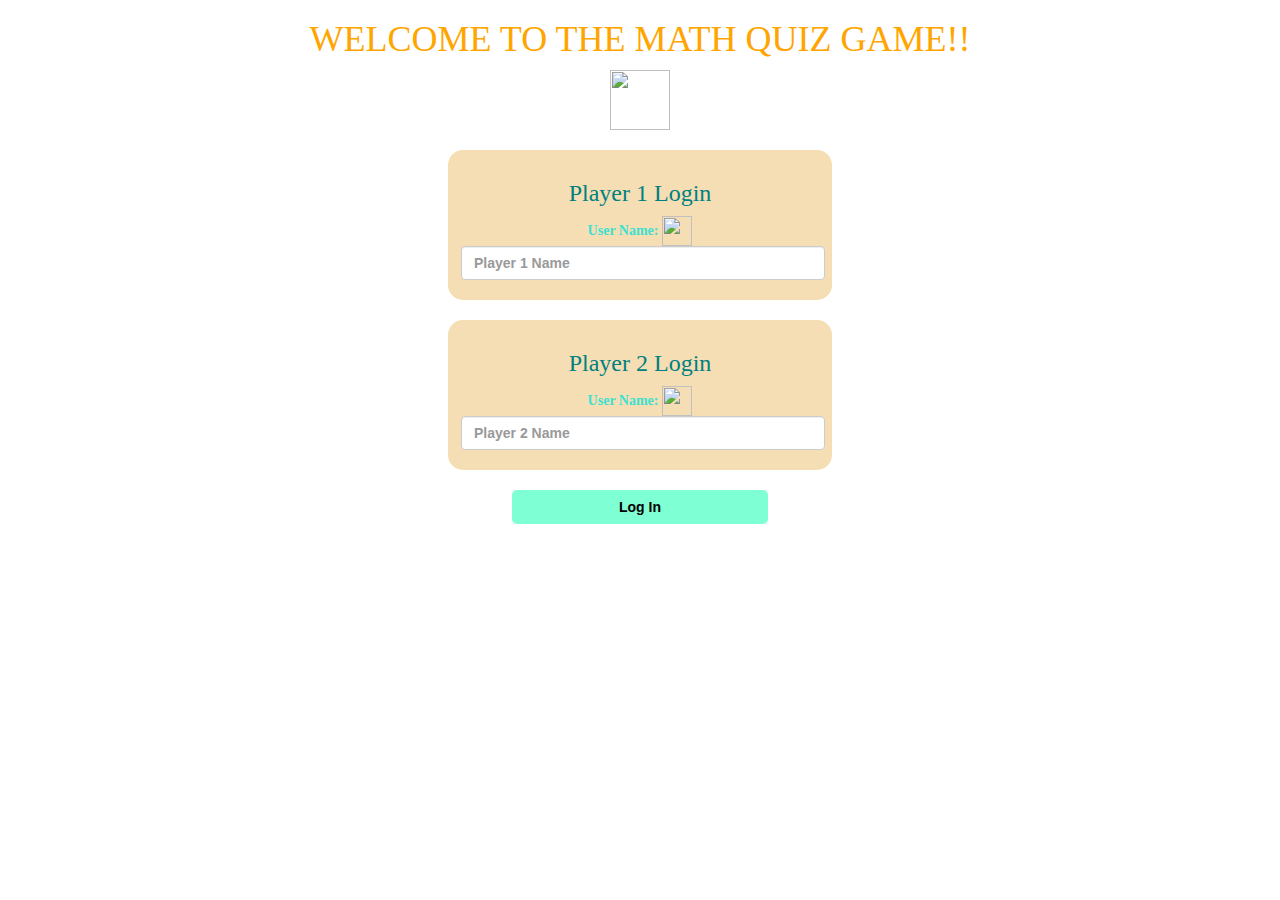
==== game.html @ fbd9e743 "Add files via upload" ====
<html>
<head>
	<title>The Math Quiz-1</title>
<meta name="viewport" content="width=device-width, initial-scale=1">
<link rel="stylesheet" href="https://maxcdn.bootstrapcdn.com/bootstrap/3.4.0/css/bootstrap.min.css">
<script src="https://ajax.googleapis.com/ajax/libs/jquery/3.4.1/jquery.min.js"></script>
<script src="https://maxcdn.bootstrapcdn.com/bootstrap/3.4.0/js/bootstrap.min.js"></script>
<link rel="stylesheet" type="text/css" href="game.css">
<script src="game_login.js"></script>
</head>
<body>
<center>
	<h1>WELCOME TO THE MATH QUIZ GAME!!</h1>
	<img src="http://www.mtsac.edu/lac/images/templogo_math.png" style="width: 60px;">
	<br>
	<br>
	<div class="col-lg-4 col-sm-8 col-xs-11 login_div1">
		<h3>Player 1 Login</h3>
		<label id="username">User Name:</label>
		<img src="http://pluspng.com/img-png/png-user-icon-circled-user-icon-2240.png" style="width: 30px;">
		<input type="text" id="player1_name" class="form-control" placeholder="Player 1 Name">
	</div>
	<br>
	<div class="col-lg-4 col-sm-8 col-xs-11 login_div2">
		<h3>Player 2 Login</h3>
		<label id="username">User Name:</label>
		<img src="http://pluspng.com/img-png/png-user-icon-circled-user-icon-2240.png" style="width: 30px;">
		<input type="text" id="player2_name" class="form-control" placeholder="Player 2 Name">
	</div>
	<br>
	<button style="width: 20%; background-color: aquamarine; color: black; font-weight: bold; border-radius: 5px;" class="btn btn-link" onclick="adduser()">Log In</button>
</center>
</body>
</html>
---- game.css ----
body
{
	background-image: url("https://cdn.hipwallpaper.com/i/75/53/0cFvKO.jpg");
}

	.login_div1 , .login_div2
	{
		background: white;
		padding: 10px;
		float: none;
		border-radius: 15px;
		width: 30%;
		height: 150px;
		background-color: wheat;
	}


#player1_name , #player2_name
{
	display: inline-block;
	margin-left: 3px;
	color: tomato;
	font-weight: bold;
}
#word
{
	width: 60%;
}
#word_display
{
	letter-spacing: 5px;
}
#output
{
	background: white;
	border-radius: 10px;
	border-top: 10px solid #AA4465;
	padding: 10px;
	float: none;
	text-align: left;
}
h1{
	color: orange;
	font-family: 'Akaya Kanadaka', cursive;
}
h3{
	font-family: 'Lora', serif;
	color: teal;
}
#username{
	font-family: 'Yellowtail', cursive;
	color: turquoise;
}
button{
	font-family: 'Trebuchet MS', 'Lucida Sans Unicode', 'Lucida Grande', 'Lucida Sans', Arial, sans-serif;
}
input:hover{
	background-color: yellow;
}
.login_div2:hover{
	border: 5px solid rgb(102, 6, 73);
	width: 35%;
}
.login_div1:hover{
	border: 5px solid rgb(102, 6, 73);
	width: 35%;
}
#number_1,#number_2
{
	color: tomato;
	font-weight: bold;
}
h4{
	color: bisque;
	font-family: 'Akaya Kanadaka', cursive;
	width: 100px;
}
h4:hover{
	text-decoration: underline;
}
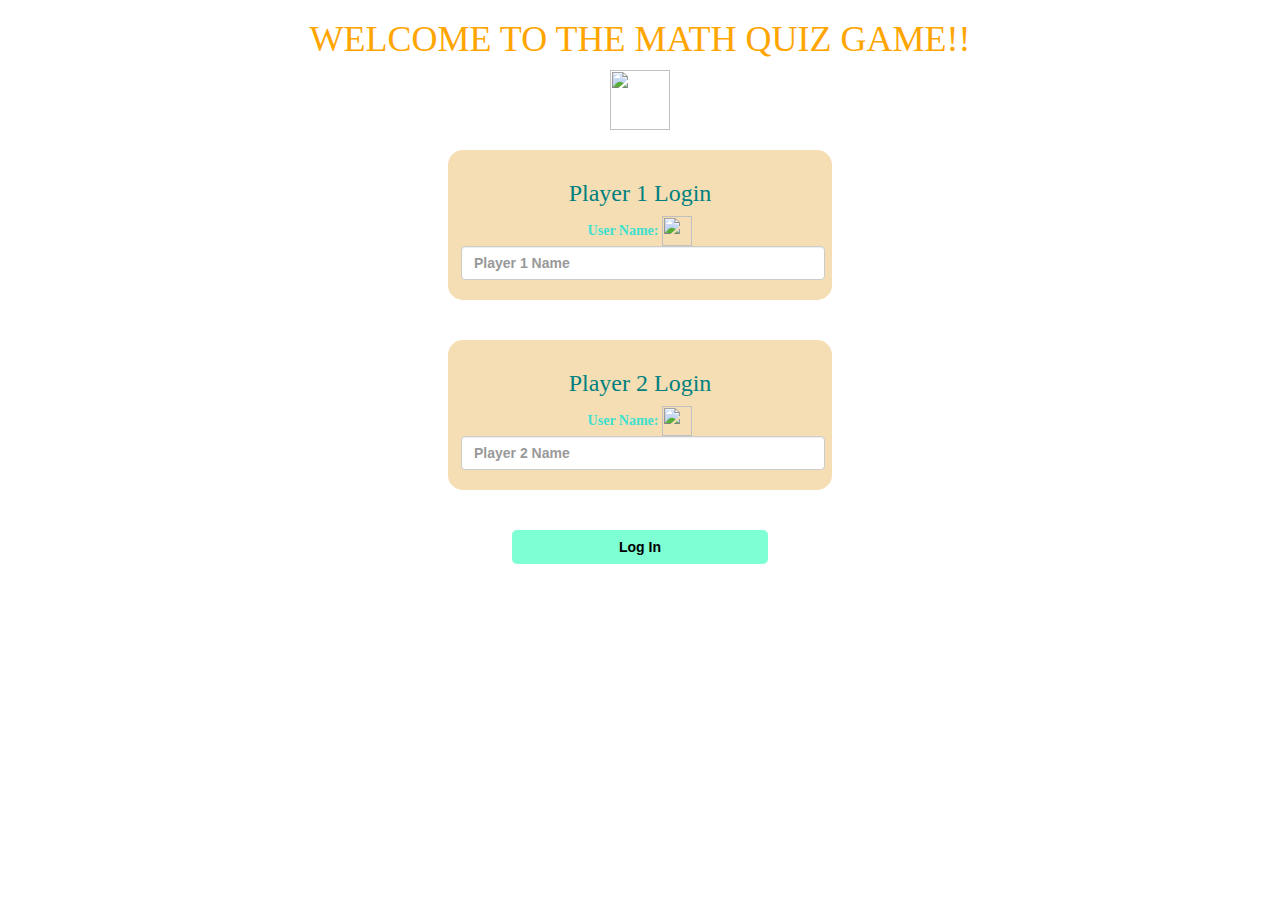
==== commit 768d37aa: "Add files via upload" ====
--- a/game.html
+++ b/game.html
@@ -6,7 +6,7 @@
 <script src="https://ajax.googleapis.com/ajax/libs/jquery/3.4.1/jquery.min.js"></script>
 <script src="https://maxcdn.bootstrapcdn.com/bootstrap/3.4.0/js/bootstrap.min.js"></script>
 <link rel="stylesheet" type="text/css" href="game.css">
-<script src="game_login.js"></script>
+<script src="main.js"></script>
 </head>
 <body>
 <center>
--- a/game.css
+++ b/game.css
@@ -12,6 +12,7 @@
 		width: 30%;
 		height: 150px;
 		background-color: wheat;
+		margin-bottom:20px;
 	}
 
 
